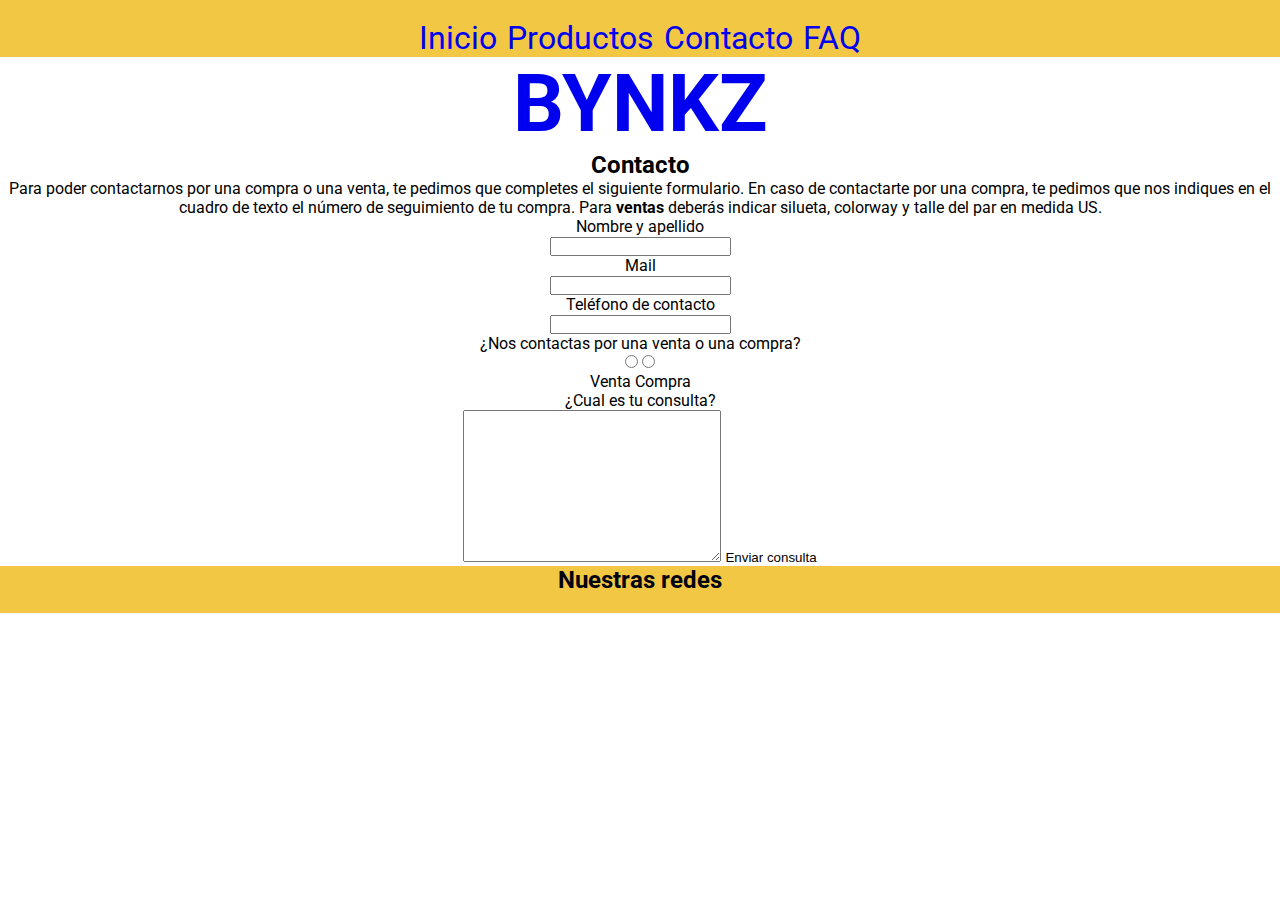
==== pages/contacto.html @ 37d30ef6 "CSS aplicado a pagina FAQ y contacto" ====
<!DOCTYPE html>
<html lang="es">
  <head>
    <meta charset="UTF-8" />
    <meta http-equiv="X-UA-Compatible" content="IE=edge" />
    <meta name="viewport" content="width=device-width, initial-scale=1" />
    <title>CONTACTO</title>
    <link rel="shortcut icon" href="imagenes/logo.png"image/x-icon" />
    <link rel="stylesheet" href="../css/style.css" />
    <link rel="preconnect" href="https://fonts.googleapis.com" />
    <link rel="preconnect" href="https://fonts.gstatic.com" crossorigin />
    <link
      href="https://fonts.googleapis.com/css2?family=Arsenal&family=Nanum+Gothic+Coding&family=Oswald&family=Roboto:wght@100&family=Source+Sans+Pro:wght@200&display=swap"
      rel="stylesheet"
    />
    <link
      rel="stylesheet"
      href="https://cdnjs.cloudflare.com/ajax/libs/font-awesome/6.4.0/css/all.min.css"
      integrity="sha512-iecdLmaskl7CVkqkXNQ/ZH/XLlvWZOJyj7Yy7tcenmpD1ypASozpmT/E0iPtmFIB46ZmdtAc9eNBvH0H/ZpiBw=="
      crossorigin="anonymous"
      referrerpolicy="no-referrer"
    />
  </head>
  <body>
    <header>
      <header>
        <div class="container">
          <nav class="centrar">
            <img id="logotipo" src="imagenes/logo.png" alt="" />
            <ul id="lista1">
              <li>
                <a href="../index.html">Inicio</a>
              </li>
              <span></span>
              <li>
                <a href="productos.html">Productos</a>
              </li>
              <span></span>
              <li>
                <a href="contacto.html">Contacto</a>
              </li>
              <span></span>
              <li>
                <a href="FAQ.html">FAQ</a>
              </li>
            </ul>
          </nav>
        </div>
      </header>
    </header>
    <section class="nombre_empresa">
      <h1>
        <a href="../index.html">BYNKZ</a>
      </h1>
    </section>
    <section class="centrar">
      <h2>Contacto</h2>
      <main>
      <p>
        Para poder contactarnos por una compra o una venta, te pedimos que
        completes el siguiente formulario. En caso de contactarte por una
        compra, te pedimos que nos indiques en el cuadro de texto el número de
        seguimiento de tu compra. Para <strong>ventas</strong> deberás indicar silueta, colorway
        y talle del par en medida US.
      </p>
      <form action="">
        <div><p>Nombre y apellido</p></div>
        <input type="text" />
        <div><p>Mail</p></div>
        <input type="text" />
        <div><p>Teléfono de contacto</p></div>
        <input type="text" />
        <div><p>¿Nos contactas por una venta o una compra?</p></div>
        <input type="radio" name="cliente" value="Venta" />
        <input type="radio" name="cliente" value="Compra" />
        <p>Venta Compra</p>
        <div><p>¿Cual es tu consulta?</p></div>
        <textarea name="" id="" cols="30" rows="10"></textarea>
        <button type="button" class="button">Enviar consulta</button>
      </main>
      </form>
    </section>

    <section id="piedepagina">
      <footer>
        <h2>Nuestras redes</h2>
        <a href="https://www.facebook.com"
          ><i class="fa-brands fa-facebook"></i
        ></a>
        <a href="https://www.twitter.com"
          ><i class="fa-brands fa-twitter"></i
        ></a>
        <a href="https://www.instagram.com"
          ><i class="fa-brands fa-instagram"></i
        ></a>
      </footer>
    </section>
  </body>
</html>
---- css/style.css ----
* {
  padding: 0;
  margin: 0 auto;
}

nav {
  background-color: #f2c744;
}

footer {
  background-color: #f2c744;
}

* body {
  font-family: "Roboto", sans-serif;
}

a {
  outline: none;
  text-decoration: none;
  padding: 2px 1px 0;
}

a:link {
  text-decoration: none;
}

a:visited {
  color: #00010d;
}

a:hover {
  text-decoration: underline;
}

a:active {
  color: #f2c744;
}

.nombre_empresa {
  color: #00010d;
  text-align: center;
  font-size: 40px;
}

#piedepagina {
  background-color: #f2c744;
}

.productosIndex {
  transition: all 0.3s;
}

.productosIndex:hover {
  transform: scale(1.15);
}

ul {
  list-style-type: none;
}

/*CSS PARA PAGINAS SIN BOOTSTRAP*/

#piedepagina {
  color: #00010d;
  background-color: #f2c744;
  text-align: center;
  position: relative;
}

.centrar {
  text-align: center;
}

#lista1 li {
  display: inline;
  font-size: 200%;
  margin-bottom: 100px;
}

button {
  border: none;
  border-radius: 3px;
  background-color: white;
}
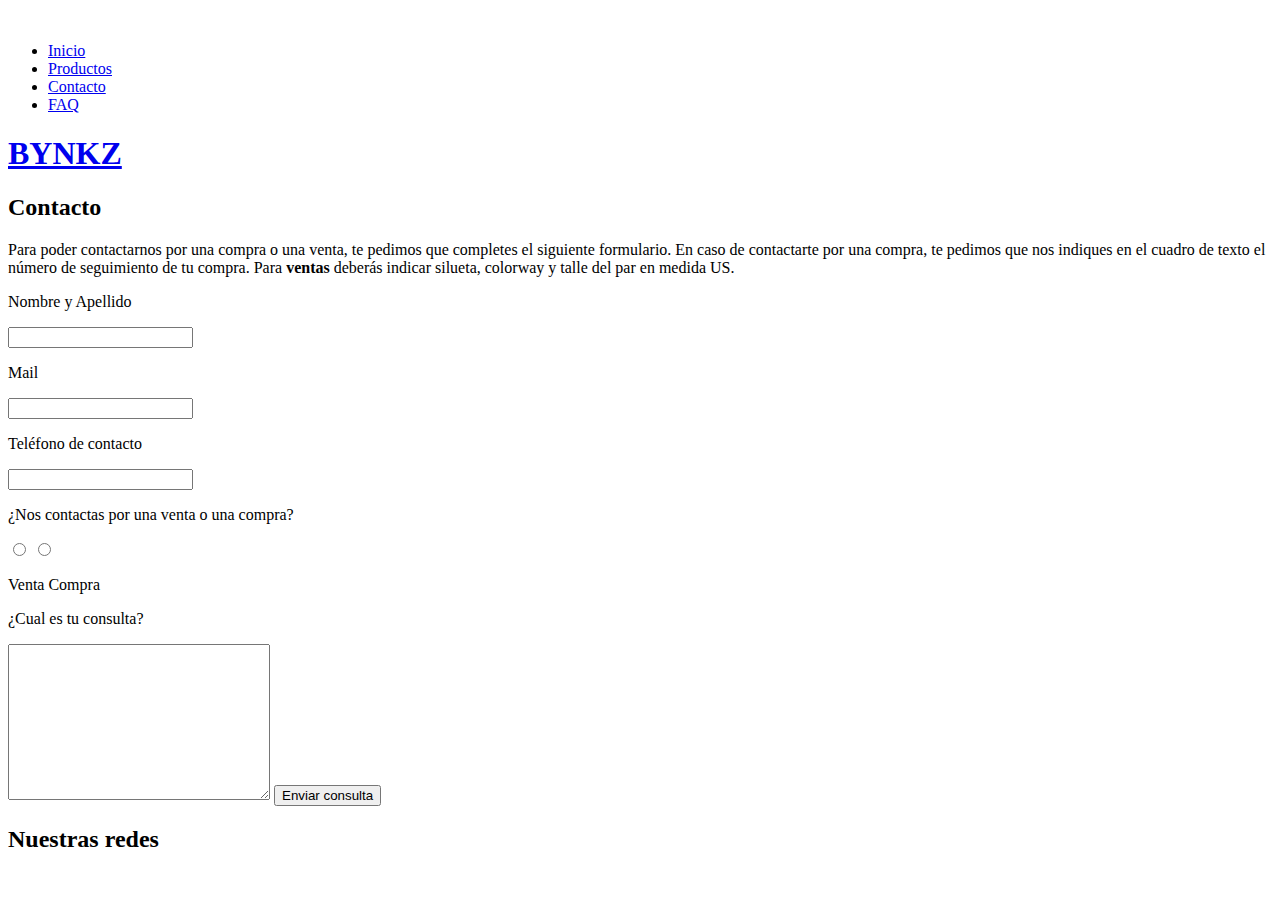
==== commit 522111f4: "se integra SASS al proyecto, se agrega Bootstrap para paginas que aun no eran responsive" ====
--- a/pages/contacto.html
+++ b/pages/contacto.html
@@ -1,99 +1,99 @@
-<!DOCTYPE html>
-<html lang="es">
-  <head>
-    <meta charset="UTF-8" />
-    <meta http-equiv="X-UA-Compatible" content="IE=edge" />
-    <meta name="viewport" content="width=device-width, initial-scale=1" />
-    <title>CONTACTO</title>
-    <link rel="shortcut icon" href="imagenes/logo.png"image/x-icon" />
-    <link rel="stylesheet" href="../css/style.css" />
-    <link rel="preconnect" href="https://fonts.googleapis.com" />
-    <link rel="preconnect" href="https://fonts.gstatic.com" crossorigin />
-    <link
-      href="https://fonts.googleapis.com/css2?family=Arsenal&family=Nanum+Gothic+Coding&family=Oswald&family=Roboto:wght@100&family=Source+Sans+Pro:wght@200&display=swap"
-      rel="stylesheet"
-    />
-    <link
-      rel="stylesheet"
-      href="https://cdnjs.cloudflare.com/ajax/libs/font-awesome/6.4.0/css/all.min.css"
-      integrity="sha512-iecdLmaskl7CVkqkXNQ/ZH/XLlvWZOJyj7Yy7tcenmpD1ypASozpmT/E0iPtmFIB46ZmdtAc9eNBvH0H/ZpiBw=="
-      crossorigin="anonymous"
-      referrerpolicy="no-referrer"
-    />
-  </head>
-  <body>
-    <header>
-      <header>
-        <div class="container">
-          <nav class="centrar">
-            <img id="logotipo" src="imagenes/logo.png" alt="" />
-            <ul id="lista1">
-              <li>
-                <a href="../index.html">Inicio</a>
-              </li>
-              <span></span>
-              <li>
-                <a href="productos.html">Productos</a>
-              </li>
-              <span></span>
-              <li>
-                <a href="contacto.html">Contacto</a>
-              </li>
-              <span></span>
-              <li>
-                <a href="FAQ.html">FAQ</a>
-              </li>
-            </ul>
-          </nav>
-        </div>
-      </header>
-    </header>
-    <section class="nombre_empresa">
-      <h1>
-        <a href="../index.html">BYNKZ</a>
-      </h1>
-    </section>
-    <section class="centrar">
-      <h2>Contacto</h2>
-      <main>
-      <p>
-        Para poder contactarnos por una compra o una venta, te pedimos que
-        completes el siguiente formulario. En caso de contactarte por una
-        compra, te pedimos que nos indiques en el cuadro de texto el número de
-        seguimiento de tu compra. Para <strong>ventas</strong> deberás indicar silueta, colorway
-        y talle del par en medida US.
-      </p>
-      <form action="">
-        <div><p>Nombre y apellido</p></div>
-        <input type="text" />
-        <div><p>Mail</p></div>
-        <input type="text" />
-        <div><p>Teléfono de contacto</p></div>
-        <input type="text" />
-        <div><p>¿Nos contactas por una venta o una compra?</p></div>
-        <input type="radio" name="cliente" value="Venta" />
-        <input type="radio" name="cliente" value="Compra" />
-        <p>Venta Compra</p>
-        <div><p>¿Cual es tu consulta?</p></div>
-        <textarea name="" id="" cols="30" rows="10"></textarea>
-        <button type="button" class="button">Enviar consulta</button>
-      </main>
-      </form>
-    </section>
-
-    <section id="piedepagina">
-      <footer>
-        <h2>Nuestras redes</h2>
-        <a href="https://www.facebook.com"
-          ><i class="fa-brands fa-facebook"></i
-        ></a>
-        <a href="https://www.twitter.com"
-          ><i class="fa-brands fa-twitter"></i
-        ></a>
-        <a href="https://www.instagram.com"
-          ><i class="fa-brands fa-instagram"></i
-        ></a>
-      </footer>
-    </section>
-  </body>
-</html>
+<!DOCTYPE html>
+<html lang="es">
+  <head>
+    <meta charset="UTF-8" />
+    <meta http-equiv="X-UA-Compatible" content="IE=edge" />
+    <meta name="viewport" content="width=device-width, initial-scale=1" />
+    <title>CONTACTO</title>
+    <link rel="shortcut icon" href="imagenes/logo.png"image/x-icon" />
+    <link rel="stylesheet" href="../css/styles.css" />
+    <link rel="preconnect" href="https://fonts.googleapis.com" />
+    <link rel="preconnect" href="https://fonts.gstatic.com" crossorigin />
+    <link
+      href="https://fonts.googleapis.com/css2?family=Arsenal&family=Nanum+Gothic+Coding&family=Oswald&family=Roboto:wght@100&family=Source+Sans+Pro:wght@200&display=swap"
+      rel="stylesheet"
+    />
+    <link
+      rel="stylesheet"
+      href="https://cdnjs.cloudflare.com/ajax/libs/font-awesome/6.4.0/css/all.min.css"
+      integrity="sha512-iecdLmaskl7CVkqkXNQ/ZH/XLlvWZOJyj7Yy7tcenmpD1ypASozpmT/E0iPtmFIB46ZmdtAc9eNBvH0H/ZpiBw=="
+      crossorigin="anonymous"
+      referrerpolicy="no-referrer"
+    />
+  </head>
+  <body>
+    <header>
+      <header>
+        <div class="container">
+          <nav class="centrar">
+            <img id="logotipo" src="imagenes/logo.png" alt="" />
+            <ul id="lista1">
+              <li>
+                <a href="../index.html">Inicio</a>
+              </li>
+              <span></span>
+              <li>
+                <a href="productos.html">Productos</a>
+              </li>
+              <span></span>
+              <li>
+                <a href="contacto.html">Contacto</a>
+              </li>
+              <span></span>
+              <li>
+                <a href="FAQ.html">FAQ</a>
+              </li>
+            </ul>
+          </nav>
+        </div>
+      </header>
+    </header>
+    <section class="nombre_empresa">
+      <h1>
+        <a href="../index.html">BYNKZ</a>
+      </h1>
+    </section>
+    <section class="centrar">
+      <h2>Contacto</h2>
+      <main>
+      <p>
+        Para poder contactarnos por una compra o una venta, te pedimos que
+        completes el siguiente formulario. En caso de contactarte por una
+        compra, te pedimos que nos indiques en el cuadro de texto el número de
+        seguimiento de tu compra. Para <strong>ventas</strong> deberás indicar silueta, colorway
+        y talle del par en medida US.
+      </p>
+      <form action="">
+        <div><p>Nombre y Apellido</p></div>
+        <input type="text" />
+        <div><p>Mail</p></div>
+        <input type="text" />
+        <div><p>Teléfono de contacto</p></div>
+        <input type="text" />
+        <div><p>¿Nos contactas por una venta o una compra?</p></div>
+        <input type="radio" name="cliente" value="Venta" />
+        <input type="radio" name="cliente" value="Compra" />
+        <p>Venta Compra</p>
+        <div><p>¿Cual es tu consulta?</p></div>
+        <textarea name="" id="" cols="30" rows="10"></textarea>
+        <button type="button" class="button">Enviar consulta</button>
+      </main>
+      </form>
+    </section>
+
+    <section id="piedepagina">
+      <footer>
+        <h2>Nuestras redes</h2>
+        <a href="https://www.facebook.com"
+          ><i class="fa-brands fa-facebook"></i
+        ></a>
+        <a href="https://www.twitter.com"
+          ><i class="fa-brands fa-twitter"></i
+        ></a>
+        <a href="https://www.instagram.com"
+          ><i class="fa-brands fa-instagram"></i
+        ></a>
+      </footer>
+    </section>
+  </body>
+</html>
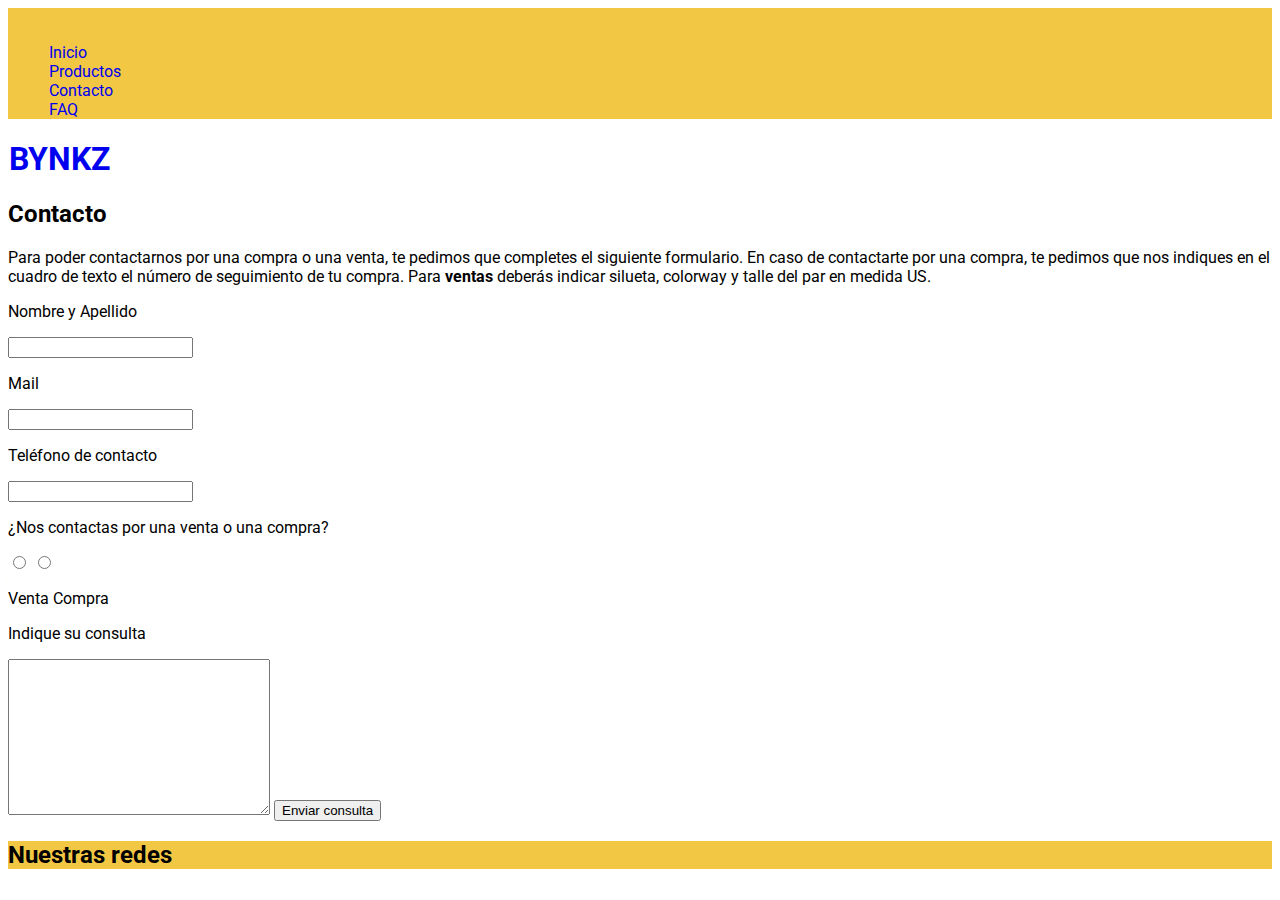
==== commit f743185b: "Se agrega bootstrap a paginas aun no responsive, se aplica SASS a proyecto, se suman productos a pag" ====
--- a/pages/contacto.html
+++ b/pages/contacto.html
@@ -74,7 +74,7 @@
         <input type="radio" name="cliente" value="Venta" />
         <input type="radio" name="cliente" value="Compra" />
         <p>Venta Compra</p>
-        <div><p>¿Cual es tu consulta?</p></div>
+        <div><p>Indique su consulta</p></div>
         <textarea name="" id="" cols="30" rows="10"></textarea>
         <button type="button" class="button">Enviar consulta</button>
       </main>
--- a/css/styles.css
+++ b/css/styles.css
@@ -0,0 +1,52 @@
+nav {
+  background-color: #f2c744;
+}
+
+footer {
+  background-color: #f2c744;
+}
+
+body {
+  font-family: roboto, sans-serif;
+}
+
+h1 a {
+  outline: none;
+  text-decoration: none;
+  padding: 2px 1px 0;
+}
+h1 :visited {
+  color: #00010d;
+}
+h1 :hover {
+  text-decoration: underline;
+}
+h1 :active {
+  color: #f2c744;
+}
+
+div a {
+  outline: none;
+  text-decoration: none;
+  padding: 2px 1px 0;
+}
+div :visited {
+  color: #00010d;
+}
+div :hover {
+  text-decoration: underline;
+}
+div :active {
+  color: #f2c744;
+}
+
+ul {
+  list-style-type: none;
+}
+
+img:hover {
+  transition: all 0.5s;
+  transform: scale(1.15);
+}
+
+/*# sourceMappingURL=styles.css.map */
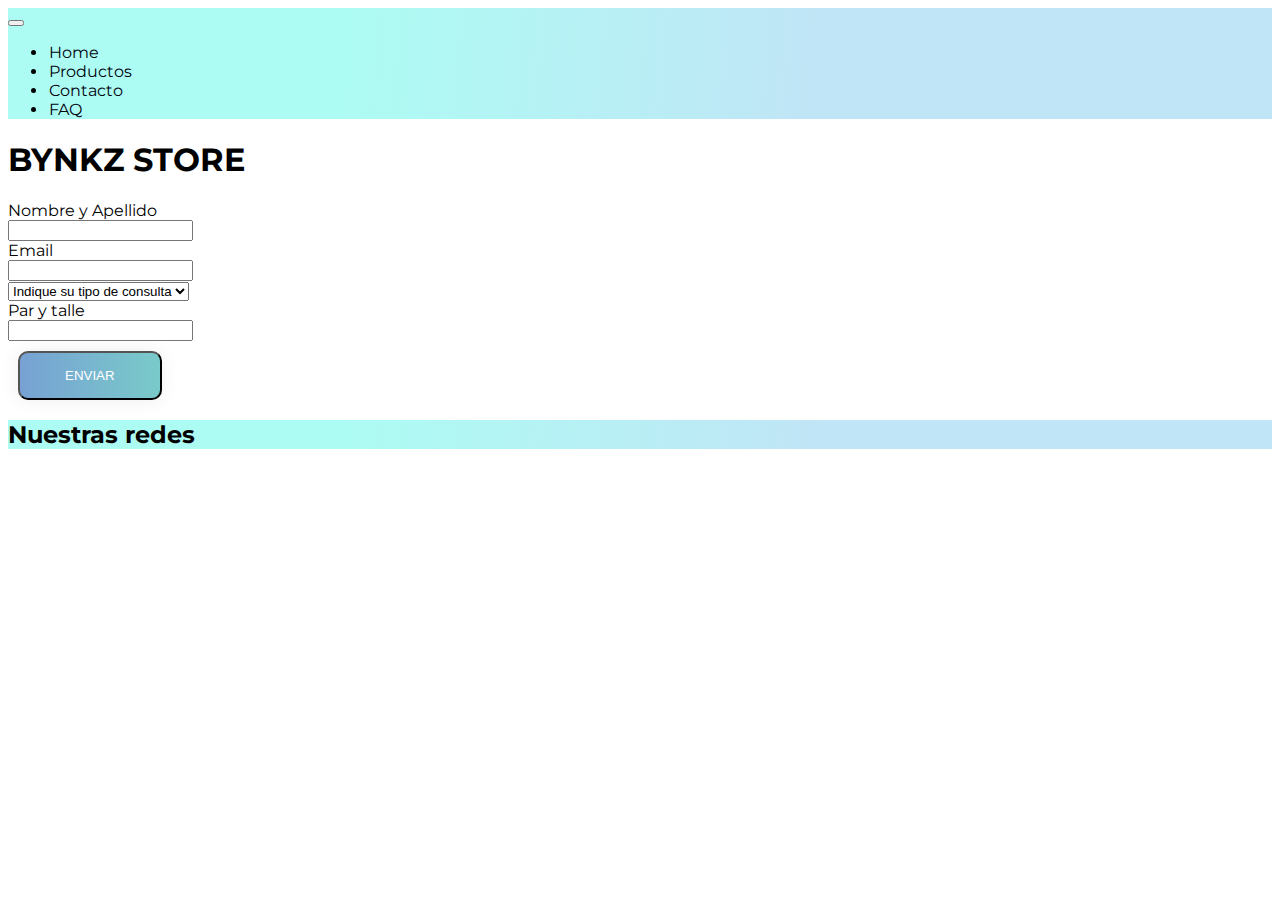
==== commit ef9107bf: "Se modifican colores de header, se agregan keywords y description para SEO on-page, se crea formular" ====
--- a/pages/contacto.html
+++ b/pages/contacto.html
@@ -4,15 +4,17 @@
     <meta charset="UTF-8" />
     <meta http-equiv="X-UA-Compatible" content="IE=edge" />
     <meta name="viewport" content="width=device-width, initial-scale=1" />
-    <title>CONTACTO</title>
+    <meta name="description" content="Contacto BYNKZ Store">
+    <meta name="keywords" content="Reseller Buenos Aires, Sneakers Argentina, Vender Sneakers">
+    <title>FAQ</title>
     <link rel="shortcut icon" href="imagenes/logo.png"image/x-icon" />
+    <!-- css propio -->
     <link rel="stylesheet" href="../css/styles.css" />
-    <link rel="preconnect" href="https://fonts.googleapis.com" />
-    <link rel="preconnect" href="https://fonts.gstatic.com" crossorigin />
-    <link
-      href="https://fonts.googleapis.com/css2?family=Arsenal&family=Nanum+Gothic+Coding&family=Oswald&family=Roboto:wght@100&family=Source+Sans+Pro:wght@200&display=swap"
-      rel="stylesheet"
-    />
+    <!-- fuente google -->
+    <link rel="preconnect" href="https://fonts.googleapis.com">
+    <link rel="preconnect" href="https://fonts.gstatic.com" crossorigin>
+    <link href="https://fonts.googleapis.com/css2?family=Montserrat:wght@300&display=swap" rel="stylesheet">
+    <!-- cdn fontawesome -->
     <link
       rel="stylesheet"
       href="https://cdnjs.cloudflare.com/ajax/libs/font-awesome/6.4.0/css/all.min.css"
@@ -20,70 +22,100 @@
       crossorigin="anonymous"
       referrerpolicy="no-referrer"
     />
+    <!-- cdn bootstrap -->
+    <link
+      href="https://cdn.jsdelivr.net/npm/bootstrap@5.3.0-alpha3/dist/css/bootstrap.min.css"
+      rel="stylesheet"
+      integrity="sha384-KK94CHFLLe+nY2dmCWGMq91rCGa5gtU4mk92HdvYe+M/SXH301p5ILy+dN9+nJOZ"
+      crossorigin="anonymous"
+    />
   </head>
   <body>
-    <header>
-      <header>
-        <div class="container">
-          <nav class="centrar">
-            <img id="logotipo" src="imagenes/logo.png" alt="" />
-            <ul id="lista1">
-              <li>
-                <a href="../index.html">Inicio</a>
+    <header class="sticky-top mt-0">
+      <nav class="navbar navbar-expand-xl">
+        <div class="container-fluid">
+          <button
+            class="navbar-toggler"
+            type="button"
+            data-bs-toggle="collapse"
+            data-bs-target="#navbarNav"
+            aria-controls="navbarNav"
+            aria-expanded="false"
+            aria-label="Toggle navigation"
+          >
+            <span class="navbar-toggler-icon"></span>
+          </button>
+          <div
+            class="collapse navbar-collapse justify-content-center"
+            id="navbarNav"
+          >
+            <ul class="navbar-nav">
+              <li class="nav-item">
+                <a
+                  class="nav-link active"
+                  aria-current="page"
+                  href="../index.html"
+                  >Home</a
+                >
               </li>
-              <span></span>
-              <li>
-                <a href="productos.html">Productos</a>
+              <li class="nav-item">
+                <a class="nav-link" href="productos.html">Productos</a>
               </li>
-              <span></span>
-              <li>
-                <a href="contacto.html">Contacto</a>
+              <li class="nav-item">
+                <a class="nav-link" href="contacto.html">Contacto</a>
               </li>
-              <span></span>
-              <li>
-                <a href="FAQ.html">FAQ</a>
+              <li class="nav-item">
+                <a class="nav-link" href="FAQ.html">FAQ</a>
               </li>
             </ul>
-          </nav>
+          </div>
         </div>
-      </header>
+      </nav>
     </header>
-    <section class="nombre_empresa">
-      <h1>
-        <a href="../index.html">BYNKZ</a>
-      </h1>
+    <body>
+    <section>
+      <h1 class="text-center">BYNKZ STORE</h1>
     </section>
-    <section class="centrar">
-      <h2>Contacto</h2>
+    <section>
       <main>
-      <p>
-        Para poder contactarnos por una compra o una venta, te pedimos que
-        completes el siguiente formulario. En caso de contactarte por una
-        compra, te pedimos que nos indiques en el cuadro de texto el número de
-        seguimiento de tu compra. Para <strong>ventas</strong> deberás indicar silueta, colorway
-        y talle del par en medida US.
-      </p>
-      <form action="">
-        <div><p>Nombre y Apellido</p></div>
-        <input type="text" />
-        <div><p>Mail</p></div>
-        <input type="text" />
-        <div><p>Teléfono de contacto</p></div>
-        <input type="text" />
-        <div><p>¿Nos contactas por una venta o una compra?</p></div>
-        <input type="radio" name="cliente" value="Venta" />
-        <input type="radio" name="cliente" value="Compra" />
-        <p>Venta Compra</p>
-        <div><p>Indique su consulta</p></div>
-        <textarea name="" id="" cols="30" rows="10"></textarea>
-        <button type="button" class="button">Enviar consulta</button>
+        <div class="container">
+          <form class="mt-5 mb-5">
+            <div class="row mb-4">
+              <label class="col-2 col-form-label" for="nombreApellido">Nombre y Apellido</label>
+              <div class="col-10">
+                <input type="text" class="form-control" id="nombreApellido">
+              </div>
+            </div>
+            <div class="row mb-4">
+              <label class="col-2 col-form-label" for="email">Email</label>
+              <div class="col-10">
+                <input type="email" class="form-control" id="email">
+              </div>
+            </div>
+            <div class="row mb-4">
+              <div class="col-12">
+                <select class="form-select" aria-label="compraOVenta">
+                  <option selected>Indique su tipo de consulta</option>
+                  <option value="1">Compra</option>
+                  <option value="2">Venta</option>
+                </select>
+              </div>
+            </div>
+            <div class="row mb-4">
+            <label class="col-2 col-form-label" for="consultaPar">Par y talle</label>
+            <div class="col-10">
+              <input type="text" class="form-control" id="consultaPar">
+            </div>
+            </div>
+            <button type="submit" class="btn btn-grad">Enviar</button>
+          </form>
+        </div>
       </main>
-      </form>
     </section>
-
-    <section id="piedepagina">
-      <footer>
-        <h2>Nuestras redes</h2>
+    <section>
+      <!-- FOOTER -->
+      <footer class="text-center container-fluid fixed-bottom mt-5">
+        <h2 class="mb-0">Nuestras redes</h2>
         <a href="https://www.facebook.com"
           ><i class="fa-brands fa-facebook"></i
         ></a>
@@ -95,5 +127,11 @@
         ></a>
       </footer>
     </section>
+    <!-- JS BOOTSTRAP -->
+    <script
+      src="https://cdn.jsdelivr.net/npm/bootstrap@5.3.0-alpha3/dist/js/bootstrap.bundle.min.js"
+      integrity="sha384-ENjdO4Dr2bkBIFxQpeoTz1HIcje39Wm4jDKdf19U8gI4ddQ3GYNS7NTKfAdVQSZe"
+      crossorigin="anonymous"
+    ></script>
   </body>
 </html>
--- a/css/styles.css
+++ b/css/styles.css
@@ -1,13 +1,9 @@
-nav {
-  background-color: #f2c744;
+body {
+  font-family: "Montserrat", sans-serif;
 }
 
-footer {
-  background-color: #f2c744;
-}
-
-body {
-  font-family: roboto, sans-serif;
+ul li {
+  text-decoration: none;
 }
 
 h1 a {
@@ -22,31 +18,66 @@
   text-decoration: underline;
 }
 h1 :active {
-  color: #f2c744;
+  color: #c0e5f6;
+}
+
+img:hover {
+  transition: all 0.5s;
+  transform: scale(1.05);
+}
+
+.colorTextoIndex {
+  color: #999999;
 }
 
 div a {
+  color: #00010d;
   outline: none;
   text-decoration: none;
   padding: 2px 1px 0;
 }
-div :visited {
+div a :visited {
   color: #00010d;
 }
-div :hover {
+div a :hover {
   text-decoration: underline;
 }
-div :active {
-  color: #f2c744;
+div a :active {
+  color: #c0e5f6;
 }
 
-ul {
-  list-style-type: none;
+footer {
+  background-image: linear-gradient(95.2deg, #adfcf3 26.8%, #c0e5f6 64%);
 }
-
-img:hover {
+footer a {
+  outline: none;
+  color: #00010d;
+}
+footer a :hover {
+  text-decoration: underline;
   transition: all 0.5s;
   transform: scale(1.15);
 }
+footer a :active {
+  color: #c0e5f6;
+}
+
+nav {
+  background-image: linear-gradient(95.2deg, #adfcf3 26.8%, #c0e5f6 64%);
+}
+
+.btn-grad {
+  background-image: linear-gradient(to right, #77a1d3 0%, #79cbca 51%, #77a1d3 100%);
+  margin: 10px;
+  padding: 15px 45px;
+  text-align: center;
+  text-transform: uppercase;
+  transition: 0.5s;
+  background-size: 200% auto;
+  color: white;
+  box-shadow: 0 0 20px #eee;
+  border-radius: 10px;
+  display: block;
+}
 
 /*# sourceMappingURL=styles.css.map */
